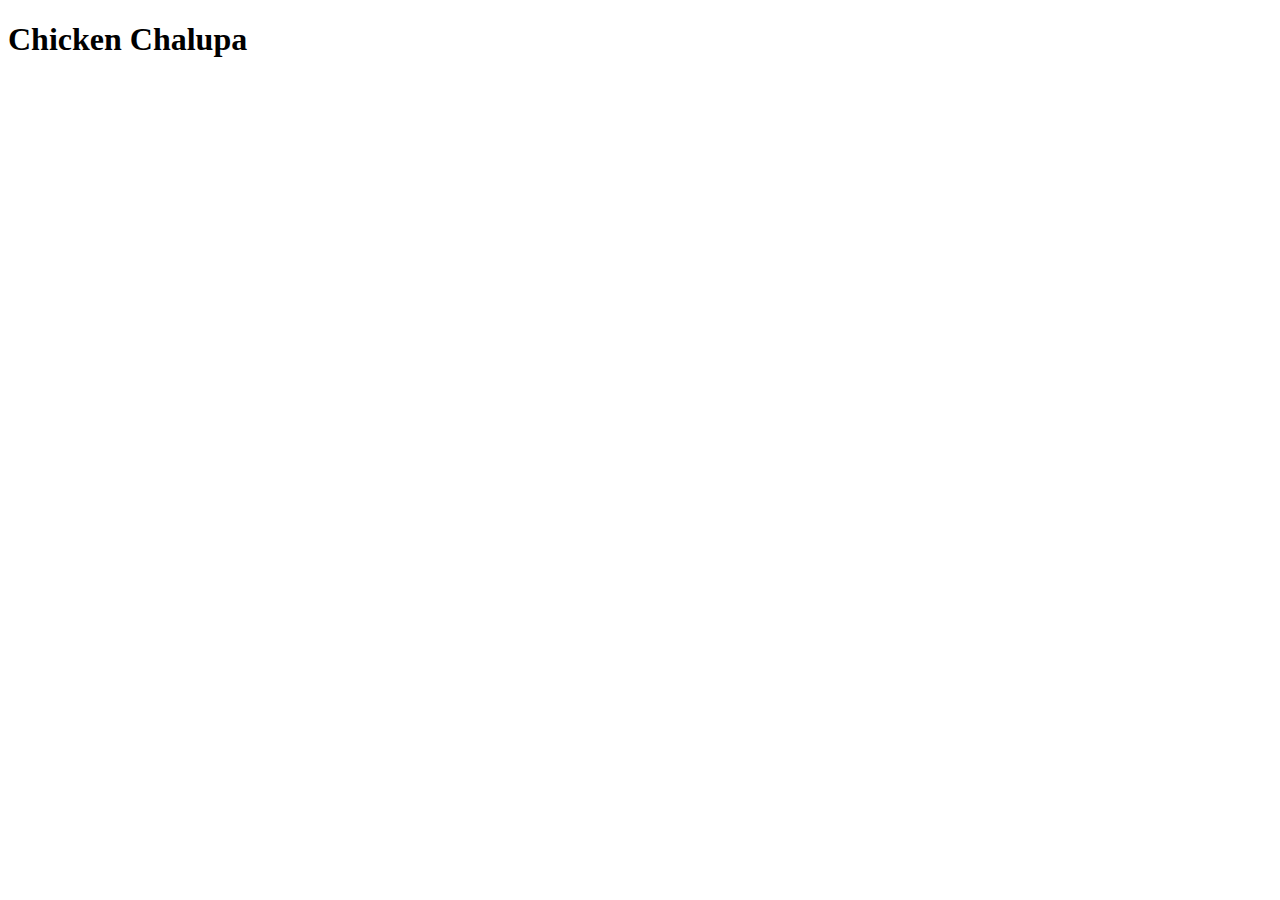
==== pages/chickenchalupa.html @ ad9b67b4 "Moved 'chickenchalupa.html'" ====
<!DOCTYPE html>
<html lang="en">
    <head>
        <meta charset="UTF-8">
        <meta name="viewport" content="width=device-width, initial-scale=1.0">
        <title>Chicken Chalupa</title>
    </head>
    <body>
        <h1>Chicken Chalupa</h1>
    </body>
</html>
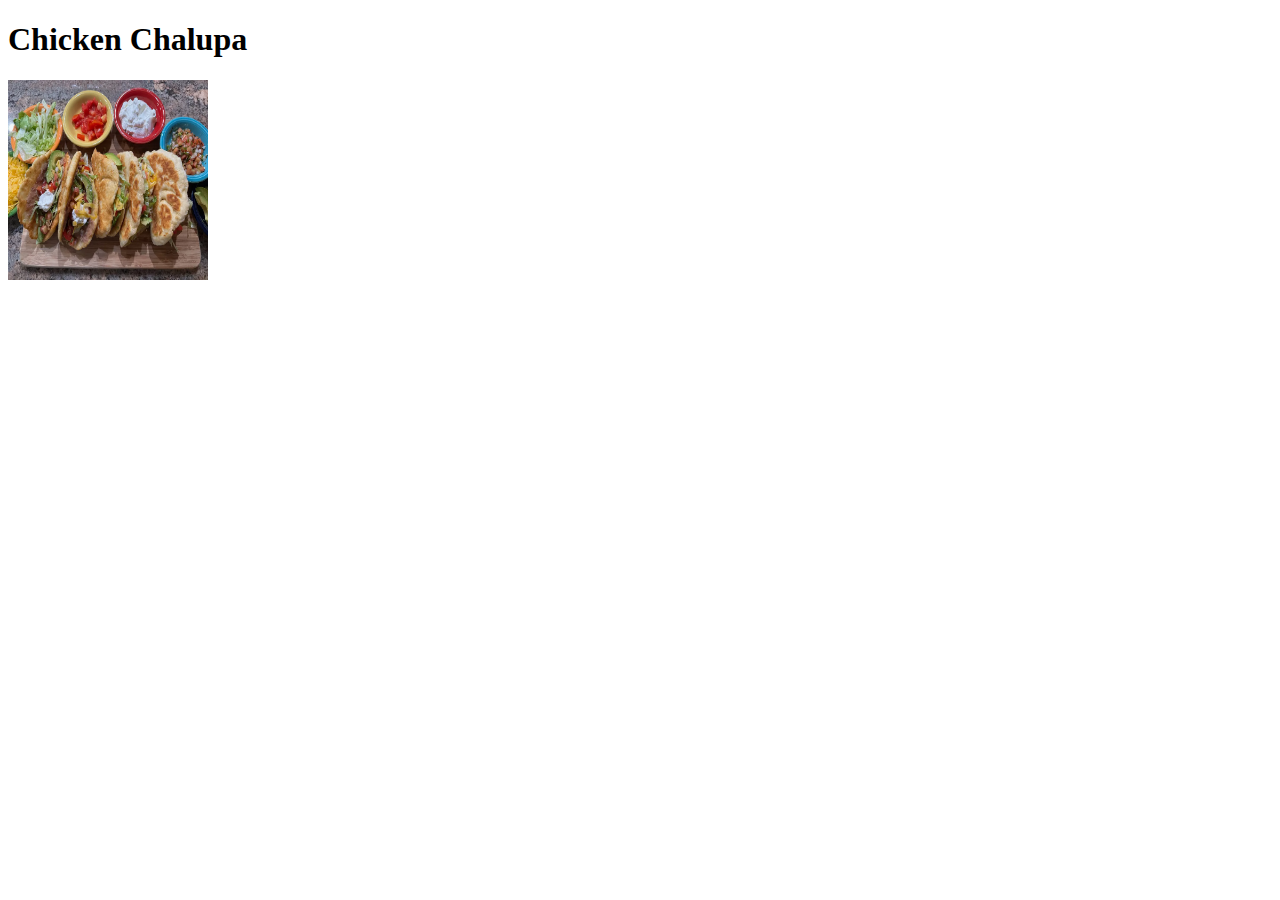
==== commit bd6dc72e: "CHanged chickenchalupa.webp to png format" ====
--- a/pages/chickenchalupa.html
+++ b/pages/chickenchalupa.html
@@ -7,5 +7,6 @@
     </head>
     <body>
         <h1>Chicken Chalupa</h1>
+        <img src="../images/chickenchalupa.png" alt="tastychickenchalupa" width="200" height="200">
     </body>
 </html>